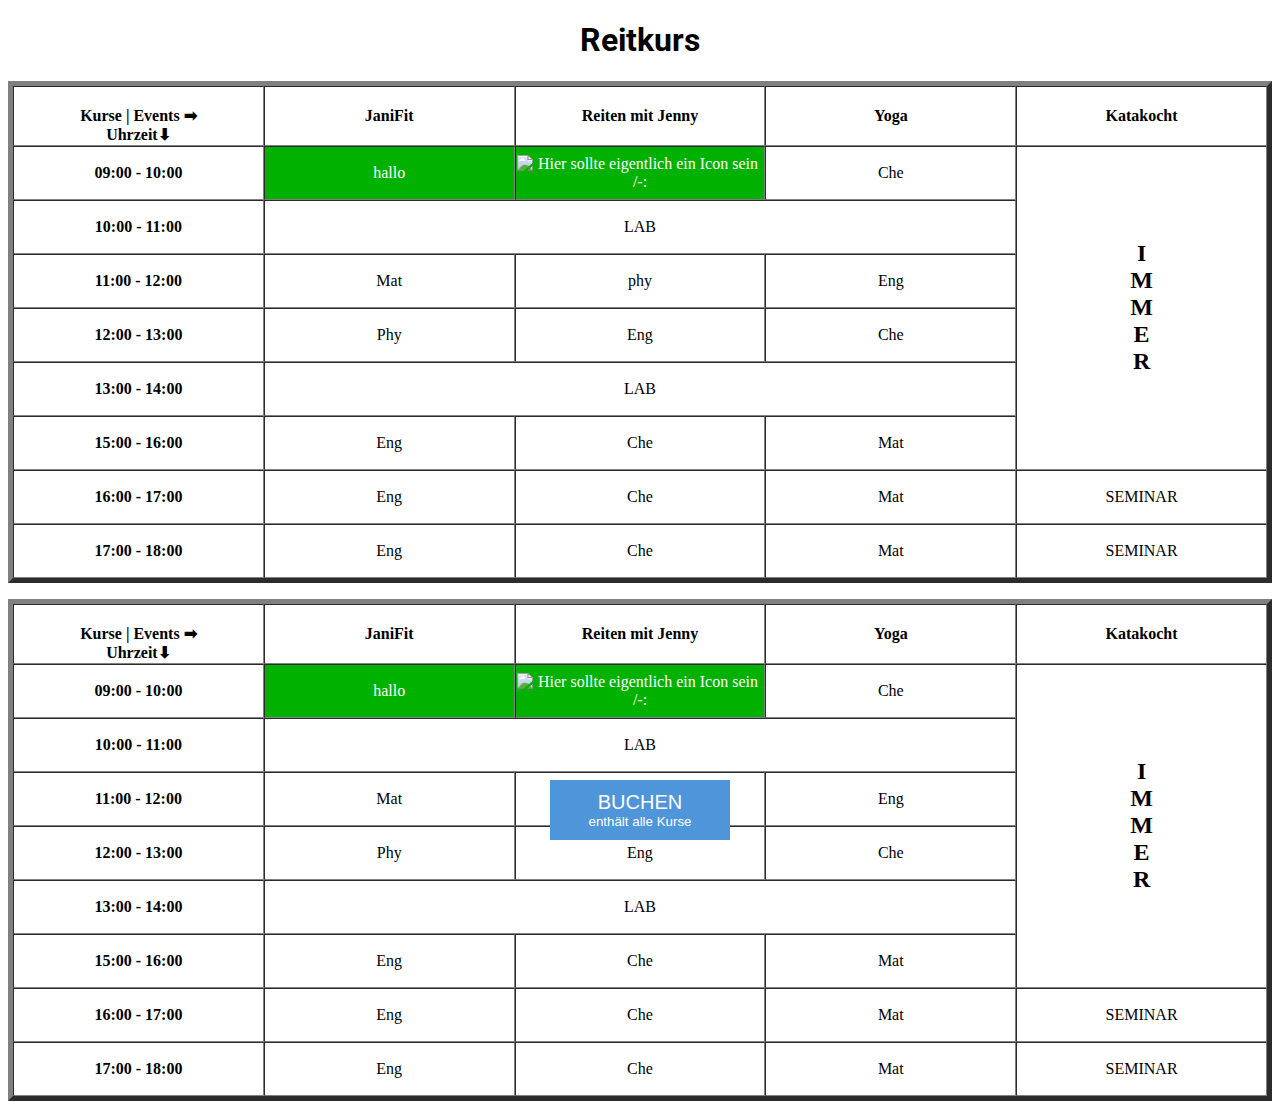
==== uebersicht.html @ 6f0248e9 "Add files via upload" ====
<!DOCTYPE html>
<html>

    <link rel="preconnect" href="https://fonts.googleapis.com">
    <link rel="preconnect" href="https://fonts.gstatic.com" crossorigin>
    <link href="https://fonts.googleapis.com/css2?family=Roboto:wght@300&display=swap" rel="stylesheet">
    
    <head>

    <link rel="stylesheet" href="uebersicht.css">
    <link rel="stylesheet" href="dialoge.css">
    <link rel="stylesheet" href="dialoge.css">
    <link rel="stylesheet" href="style.css">



    </head>

    <body>
        
        <h1>Reitkurs</h1>

        <table border="5" cellspacing="0" align="center" width="100%">
            
            <tr>
                <td align="center" height="50"
                    width="100"><br>
                    <b> Kurse | Events ➡ <br>

                        Uhrzeit⬇</br>
                </td>
                <td align="center" height="50"
                    width="100">
                    <b>JaniFit</b>
                </td>
                <td align="center" height="50"
                    width="100">
                    <b>Reiten mit Jenny</b>
                </td>
                <td align="center" height="50"
                    width="100">
                    <b>Yoga</b>
                </td>
                <td align="center" height="50"
                    width="100">
                    <b>Katakocht</b>
                </td>
            </tr>
            <tr>
                <td align="center" height="50">
                    <b>09:00 - 10:00</b></td>
                <td class="stattfinden" align="center" height="50"><a class="popup" role="button" onclick="dialogOeffnen('janifit9')">hallo</a></td>
                <td class="stattfinden" align="center" height="50"><a class="popup"><img src="horse.svg" alt="Hier sollte eigentlich ein Icon sein /-:"></a></td>
                <td align="center" height="50">Che</td>
                <td rowspan="6" align="center" height="50">
                    <h2>I<br>M<br>M<br>E<br>R</h2>
                </td>
            </tr>
            <tr>
                <td align="center" height="50">
                    <b>10:00 - 11:00</b>
                </td>
                <td colspan="3" align="center"
                    height="50">LAB
                </td>
            </tr>
            <tr>
                <td align="center" height="50">
                    <b>11:00 - 12:00</b>
                </td>
                <td align="center" height="50">Mat</td>
                <td align="center" height="50">phy</td>
                <td align="center" height="50">Eng</td>
            </tr>
            <tr>
                <td align="center" height="50">
                    <b>12:00 - 13:00</b>
                </td>
                <td align="center" height="50">Phy</td>
                <td align="center" height="50">Eng</td>
                <td align="center" height="50">Che</td>
            </tr>
            <tr>
                <td align="center" height="50">
                    <b>13:00 - 14:00</b>
                </td>
                <td colspan="3" align="center"
                    height="50">LAB
                </td>
            </tr>
            <tr>
                <td align="center" height="50">
                    <b>15:00 - 16:00</b>
                </td>
                <td align="center" height="50">Eng</td>
                <td align="center" height="50">Che</td>
                <td align="center" height="50">Mat</td>
            </tr>
            <tr>
                <td align="center" height="50">
                    <b>16:00 - 17:00</b>
                </td>
                <td align="center" height="50">Eng</td>
                <td align="center" height="50">Che</td>
                <td align="center" height="50">Mat</td>
                <td colspan="3" align="center"
                    height="50">SEMINAR
                </td>
            </tr>
            <tr>
                <td align="center" height="50">
                    <b>17:00 - 18:00</b>
                </td>
                <td align="center" height="50">Eng</td>
                <td align="center" height="50">Che</td>
                <td align="center" height="50">Mat</td>
                <td colspan="3" align="center"
                    height="50">SEMINAR
                </td>
            </tr>
        </table>

        <p></p>        


<table border="5" cellspacing="0" align="center" width="100%">
            
            <tr>
                <td align="center" height="50"
                    width="100"><br>
                    <b> Kurse | Events ➡ <br>

                        Uhrzeit⬇</br>
                </td>
                <td align="center" height="50"
                    width="100">
                    <b>JaniFit</b>
                </td>
                <td align="center" height="50"
                    width="100">
                    <b>Reiten mit Jenny</b>
                </td>
                <td align="center" height="50"
                    width="100">
                    <b>Yoga</b>
                </td>
                <td align="center" height="50"
                    width="100">
                    <b>Katakocht</b>
                </td>
            </tr>
            <tr>
                <td align="center" height="50">
                    <b>09:00 - 10:00</b></td>
                <td class="stattfinden" align="center" height="50"><a class="popup" role="button" onclick="dialogOeffnen('janifit9')">hallo</a></td>
                <td class="stattfinden" align="center" height="50"><a class="popup"><img src="horse.svg" alt="Hier sollte eigentlich ein Icon sein /-:"></a></td>
                <td align="center" height="50">Che</td>
                <td rowspan="6" align="center" height="50">
                    <h2>I<br>M<br>M<br>E<br>R</h2>
                </td>
            </tr>
            <tr>
                <td align="center" height="50">
                    <b>10:00 - 11:00</b>
                </td>
                <td colspan="3" align="center"
                    height="50">LAB
                </td>
            </tr>
            <tr>
                <td align="center" height="50">
                    <b>11:00 - 12:00</b>
                </td>
                <td align="center" height="50">Mat</td>
                <td align="center" height="50">phy</td>
                <td align="center" height="50">Eng</td>
            </tr>
            <tr>
                <td align="center" height="50">
                    <b>12:00 - 13:00</b>
                </td>
                <td align="center" height="50">Phy</td>
                <td align="center" height="50">Eng</td>
                <td align="center" height="50">Che</td>
            </tr>
            <tr>
                <td align="center" height="50">
                    <b>13:00 - 14:00</b>
                </td>
                <td colspan="3" align="center"
                    height="50">LAB
                </td>
            </tr>
            <tr>
                <td align="center" height="50">
                    <b>15:00 - 16:00</b>
                </td>
                <td align="center" height="50">Eng</td>
                <td align="center" height="50">Che</td>
                <td align="center" height="50">Mat</td>
            </tr>
            <tr>
                <td align="center" height="50">
                    <b>16:00 - 17:00</b>
                </td>
                <td align="center" height="50">Eng</td>
                <td align="center" height="50">Che</td>
                <td align="center" height="50">Mat</td>
                <td colspan="3" align="center"
                    height="50">SEMINAR
                </td>
            </tr>
            <tr>
                <td align="center" height="50">
                    <b>17:00 - 18:00</b>
                </td>
                <td align="center" height="50">Eng</td>
                <td align="center" height="50">Che</td>
                <td align="center" height="50">Mat</td>
                <td colspan="3" align="center"
                    height="50">SEMINAR
                </td>
            </tr>
        </table>

        <div class="container">
            <div class="center">
              <button class="btn">
                <svg width="180px" height="60px" viewBox="0 0 180 60" class="border">
                  <polyline points="179,1 179,59 1,59 1,1 179,1" class="bg-line" />
                  <polyline points="179,1 179,59 1,59 1,1 179,1" class="hl-line" />
                </svg>
                <span>BUCHEN</span>
                <br>
                <p1>enthält alle Kurse</p1>
              </button>
            </div>
          </div>

        <div id="body-overlay"></div>

        <div class="dialog" id="janifit9">
            <a role="button" class="dialog-schliessen-button" onclick="dialogSchliessen('janifit9')">
                <img src="cross.png" width="30px">
            </a>
            <h3>JaniFit</h3>
            <p>Beschreibung des Kurses</p>
        </div>

    </body>
    <script src="dialoge.js"></script>

</html>
---- uebersicht.css ----
a{
    color: white;
}
h1{
    font-family: 'Roboto', sans-serif;
    text-align: center;
}
.stattfinden{
    color: rgb(255, 255, 255);
    background-color: rgb(0, 177, 0);
    transition: all 1s;
    
    
}
.stattfinden:hover{
    
    background-color: rgb(0, 225, 0);
}
img{
    height: 100%;
}
---- dialoge.css ----
#body-overlay {
    position: fixed;
    top: 0;
    right: 0;
    bottom: 0;
    left: 0;
    background-color: rgba(0, 0, 0, 0.8);
    opacity: 0;
    pointer-events: none;
    transition: opacity 300ms ease-in-out;
}

.dialog {
    position: fixed;
    left: 50%;
    top: 50%;
    transform: translate(-50%, -50%);
    padding: 20px;
    background-color: white;
    color: black;
    border-radius: 8px;
    box-shadow: 8px 8px 16px rgba(255, 255, 255, 0.1);
    opacity: 0;
    pointer-events: none;
    transition: opacity 300ms ease-in-out;
}

#body-overlay.sichtbar, .dialog.sichtbar {
    opacity: 1;
    pointer-events: auto;
}

#loslegen-dialog {
    width: 25%;
}

.dialog-schliessen-button {
    position: absolute;
    top: 10px;
    right: 10px;
    font-size: 32px;
    line-height: 32px;
    color: rgba(0, 0, 0, 0.4);
    text-decoration: none;
    cursor: pointer;
}
---- dialoge.css ----
#body-overlay {
    position: fixed;
    top: 0;
    right: 0;
    bottom: 0;
    left: 0;
    background-color: rgba(0, 0, 0, 0.8);
    opacity: 0;
    pointer-events: none;
    transition: opacity 300ms ease-in-out;
}

.dialog {
    position: fixed;
    left: 50%;
    top: 50%;
    transform: translate(-50%, -50%);
    padding: 20px;
    background-color: white;
    color: black;
    border-radius: 8px;
    box-shadow: 8px 8px 16px rgba(255, 255, 255, 0.1);
    opacity: 0;
    pointer-events: none;
    transition: opacity 300ms ease-in-out;
}

#body-overlay.sichtbar, .dialog.sichtbar {
    opacity: 1;
    pointer-events: auto;
}

#loslegen-dialog {
    width: 25%;
}

.dialog-schliessen-button {
    position: absolute;
    top: 10px;
    right: 10px;
    font-size: 32px;
    line-height: 32px;
    color: rgba(0, 0, 0, 0.4);
    text-decoration: none;
    cursor: pointer;
}
---- style.css ----
.popup{
    cursor: pointer;
}

@import url('https://fonts.googleapis.com/css?family=Lato:100&display=swap');

.container {
    width: 400px;
    height: 400px;
    position: fixed;
    left: 50%;
    top: 90%;
    transform: translate(-50%, -50%);
    display: flex;
    justify-content: center;
    align-items: center;
  }
  
  .center {
    width: 180px;
    height: 60px;
    position: absolute;
  }
  
  .btn {
    width: 180px;
  height: 60px;
    cursor: pointer;
    background: transparent;
    border: 1px solid #4F95DA;
    outline: none;
    transition: 1s ease-in-out;
    background: #4F95DA;
  }
  
  svg {
    position: absolute;
    left: 0;
    top: 0;
    fill: none;
    stroke: rgb(255, 255, 255);
    stroke-dasharray: 150 480;
    stroke-dashoffset: 150;
    transition: 1s ease-in-out;
  }
  
  .btn:hover {
    transition: 1s ease-in-out;
    background: #58a9fa;
    color: rgb(255, 255, 255);
  }
  
  .btn:hover svg {
    stroke-dashoffset: -480;
  }
  
  .btn span {
    color: rgb(255, 255, 255);
    font-size: 20px;
  }

p1{
    color: white;
}
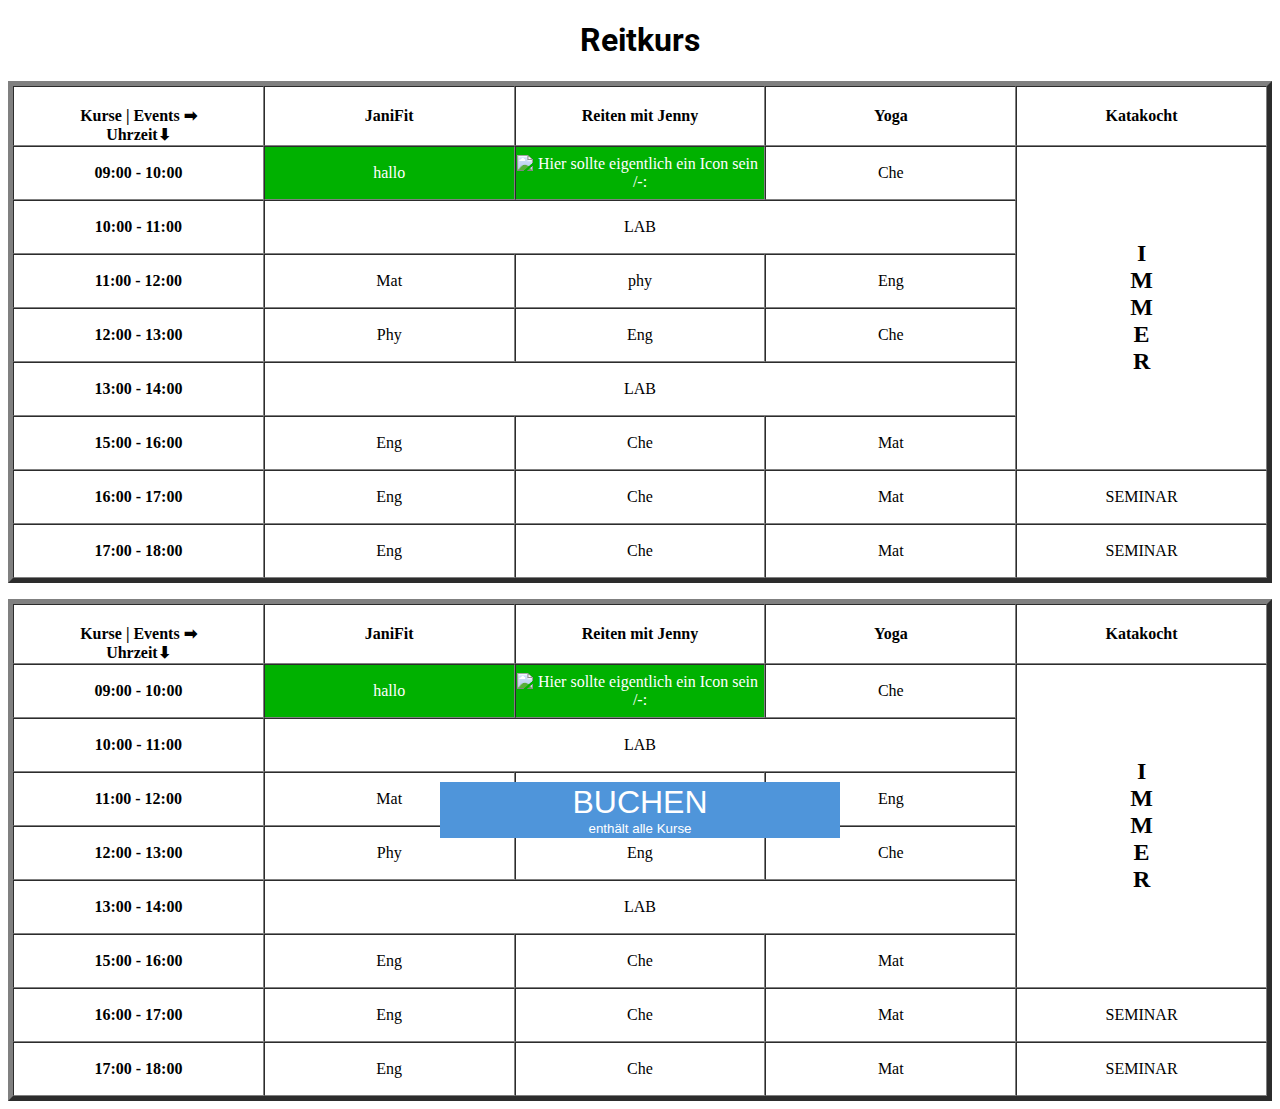
==== commit 1a1567ce: "Rename index.html to uebersicht.html" ====
--- a/uebersicht.html
+++ b/uebersicht.html
@@ -226,11 +226,7 @@
         <div class="container">
             <div class="center">
               <button class="btn">
-                <svg width="180px" height="60px" viewBox="0 0 180 60" class="border">
-                  <polyline points="179,1 179,59 1,59 1,1 179,1" class="bg-line" />
-                  <polyline points="179,1 179,59 1,59 1,1 179,1" class="hl-line" />
-                </svg>
-                <span>BUCHEN</span>
+                <span class="buchenschrift">BUCHEN</span>
                 <br>
                 <p1>enthält alle Kurse</p1>
               </button>
@@ -250,4 +246,4 @@
     </body>
     <script src="dialoge.js"></script>
 
-</html>+</html>
--- a/style.css
+++ b/style.css
@@ -17,14 +17,12 @@
   }
   
   .center {
-    width: 180px;
-    height: 60px;
+    width: 100%;
     position: absolute;
   }
   
   .btn {
-    width: 180px;
-  height: 60px;
+    width: 100%;
     cursor: pointer;
     background: transparent;
     border: 1px solid #4F95DA;
@@ -39,7 +37,7 @@
     top: 0;
     fill: none;
     stroke: rgb(255, 255, 255);
-    stroke-dasharray: 150 480;
+    stroke-dasharray: 180 480;
     stroke-dashoffset: 150;
     transition: 1s ease-in-out;
   }
@@ -47,16 +45,11 @@
   .btn:hover {
     transition: 1s ease-in-out;
     background: #58a9fa;
-    color: rgb(255, 255, 255);
   }
-  
-  .btn:hover svg {
-    stroke-dashoffset: -480;
-  }
-  
-  .btn span {
-    color: rgb(255, 255, 255);
-    font-size: 20px;
+
+  .buchenschrift{
+    font-size: xx-large;
+    color: white;
   }
 
 p1{
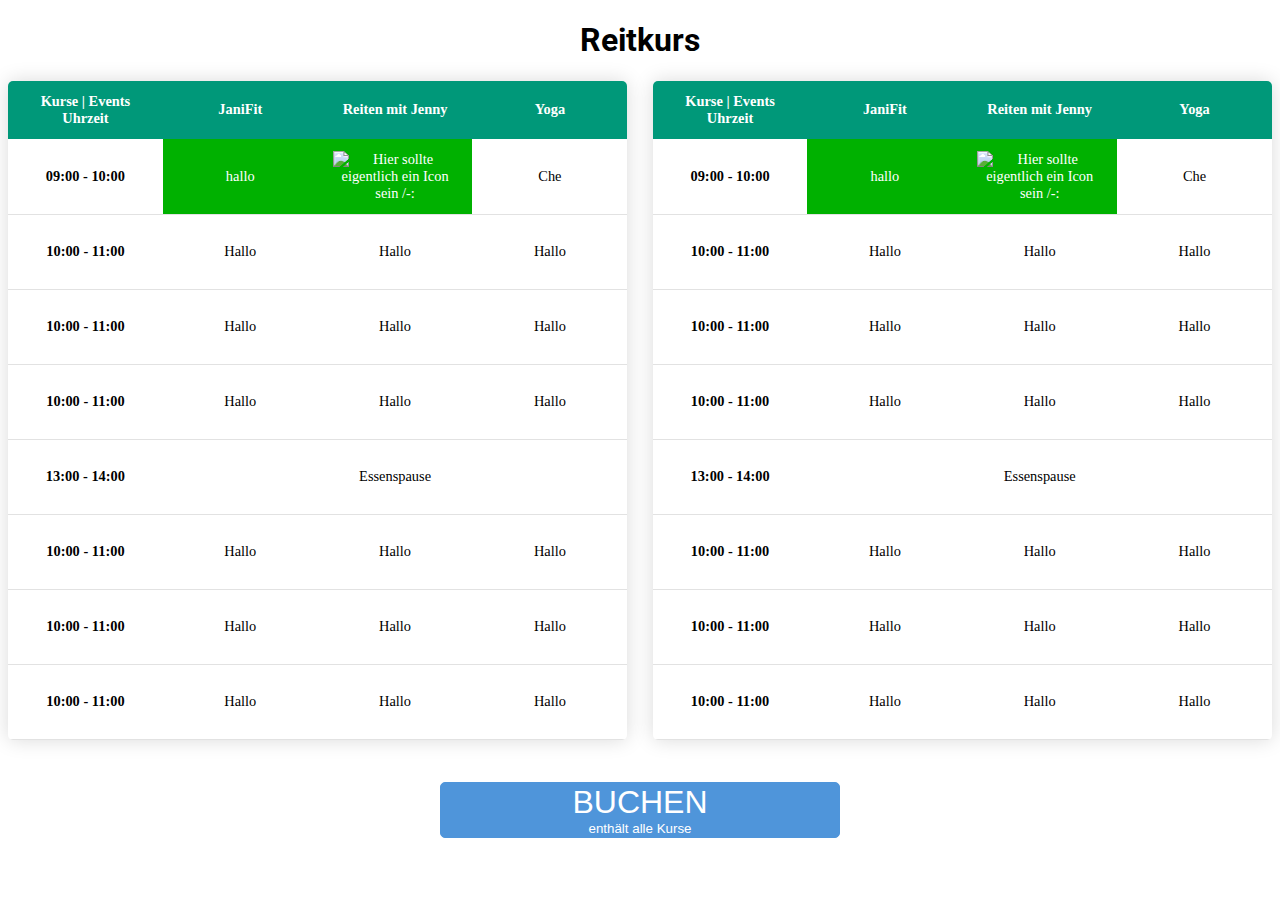
==== commit f416ae58: "Update uebersicht.html" ====
--- a/uebersicht.html
+++ b/uebersicht.html
@@ -7,7 +7,6 @@
     
     <head>
 
-    <link rel="stylesheet" href="uebersicht.css">
     <link rel="stylesheet" href="dialoge.css">
     <link rel="stylesheet" href="dialoge.css">
     <link rel="stylesheet" href="style.css">
@@ -20,208 +19,201 @@
         
         <h1>Reitkurs</h1>
 
-        <table border="5" cellspacing="0" align="center" width="100%">
+        <table align="center" class="table" id="tableleft">
             
-            <tr>
-                <td align="center" height="50"
-                    width="100"><br>
-                    <b> Kurse | Events ➡ <br>
-
-                        Uhrzeit⬇</br>
-                </td>
-                <td align="center" height="50"
-                    width="100">
-                    <b>JaniFit</b>
-                </td>
-                <td align="center" height="50"
-                    width="100">
-                    <b>Reiten mit Jenny</b>
-                </td>
-                <td align="center" height="50"
-                    width="100">
-                    <b>Yoga</b>
-                </td>
-                <td align="center" height="50"
-                    width="100">
-                    <b>Katakocht</b>
-                </td>
-            </tr>
-            <tr>
-                <td align="center" height="50">
-                    <b>09:00 - 10:00</b></td>
-                <td class="stattfinden" align="center" height="50"><a class="popup" role="button" onclick="dialogOeffnen('janifit9')">hallo</a></td>
-                <td class="stattfinden" align="center" height="50"><a class="popup"><img src="horse.svg" alt="Hier sollte eigentlich ein Icon sein /-:"></a></td>
-                <td align="center" height="50">Che</td>
-                <td rowspan="6" align="center" height="50">
-                    <h2>I<br>M<br>M<br>E<br>R</h2>
-                </td>
-            </tr>
-            <tr>
-                <td align="center" height="50">
-                    <b>10:00 - 11:00</b>
-                </td>
-                <td colspan="3" align="center"
-                    height="50">LAB
-                </td>
-            </tr>
-            <tr>
-                <td align="center" height="50">
-                    <b>11:00 - 12:00</b>
-                </td>
-                <td align="center" height="50">Mat</td>
-                <td align="center" height="50">phy</td>
-                <td align="center" height="50">Eng</td>
-            </tr>
-            <tr>
-                <td align="center" height="50">
-                    <b>12:00 - 13:00</b>
-                </td>
-                <td align="center" height="50">Phy</td>
-                <td align="center" height="50">Eng</td>
-                <td align="center" height="50">Che</td>
-            </tr>
-            <tr>
-                <td align="center" height="50">
-                    <b>13:00 - 14:00</b>
-                </td>
-                <td colspan="3" align="center"
-                    height="50">LAB
-                </td>
-            </tr>
-            <tr>
-                <td align="center" height="50">
-                    <b>15:00 - 16:00</b>
-                </td>
-                <td align="center" height="50">Eng</td>
-                <td align="center" height="50">Che</td>
-                <td align="center" height="50">Mat</td>
-            </tr>
-            <tr>
-                <td align="center" height="50">
-                    <b>16:00 - 17:00</b>
-                </td>
-                <td align="center" height="50">Eng</td>
-                <td align="center" height="50">Che</td>
-                <td align="center" height="50">Mat</td>
-                <td colspan="3" align="center"
-                    height="50">SEMINAR
-                </td>
-            </tr>
-            <tr>
-                <td align="center" height="50">
-                    <b>17:00 - 18:00</b>
-                </td>
-                <td align="center" height="50">Eng</td>
-                <td align="center" height="50">Che</td>
-                <td align="center" height="50">Mat</td>
-                <td colspan="3" align="center"
-                    height="50">SEMINAR
-                </td>
-            </tr>
+            <thead>
+                <tr align="center">
+                    <td width="100">Kurse | Events<br>Uhrzeit</td>
+                    <td width="100">JaniFit</td>
+                    <td width="100">Reiten mit Jenny</td>
+                    <td width="100">Yoga </td>
+                </tr>
+            </thead>
+
+            <tbody>
+                <tr align="center" >
+                    <td height="50"><b>09:00 - 10:00</b></td>
+                    <td class="stattfinden"><a class="popup" role="button" onclick="dialogOeffnen('janifit9')">hallo</a></td>
+                    <td class="stattfinden"><a class="popup"><img src="horse.svg" alt="Hier sollte eigentlich ein Icon sein /-:"></a></td>
+                    <td>Che</td>
+                 </tr>
+            </tbody>
+
+            <tbody>
+                <tr align="center">
+                    <td height="50"><b>10:00 - 11:00</b></td>
+                    <td>Hallo</td>
+                    <td>Hallo</td>
+                    <td>Hallo</td>
+                </tr>
+            </tbody>
+
+            <tbody>
+                <tr align="center">
+                    <td height="50"><b>10:00 - 11:00</b></td>
+                    <td>Hallo</td>
+                    <td>Hallo</td>
+                    <td>Hallo</td>
+                </tr>
+            </tbody>
+
+            <tbody>
+                <tr align="center">
+                    <td height="50"><b>10:00 - 11:00</b></td>
+                    <td>Hallo</td>
+                    <td>Hallo</td>
+                    <td>Hallo</td>
+                </tr>
+            </tbody>
+
+            <tbody>
+                <tr align="center">
+                    <td height="50"><b>13:00 - 14:00</b></td>
+                    <td colspan="3" align="center">Essenspause</td>
+                </tr>
+            </tbody>
+
+            <tbody>
+                <tr align="center">
+                    <td height="50"><b>10:00 - 11:00</b></td>
+                    <td>Hallo</td>
+                    <td>Hallo</td>
+                    <td>Hallo</td>
+                </tr>
+            </tbody>
+
+            <tbody>
+                <tr align="center">
+                    <td height="50"><b>10:00 - 11:00</b></td>
+                    <td>Hallo</td>
+                    <td>Hallo</td>
+                    <td>Hallo</td>
+                </tr>
+            </tbody>
+
+            <tbody>
+                <tr align="center">
+                    <td height="50"><b>10:00 - 11:00</b></td>
+                    <td>Hallo</td>
+                    <td>Hallo</td>
+                    <td>Hallo</td>
+                </tr>
+            </tbody>
+
         </table>
 
         <p></p>        
 
 
-<table border="5" cellspacing="0" align="center" width="100%">
+        <table align="center" class="table">
             
-            <tr>
-                <td align="center" height="50"
-                    width="100"><br>
-                    <b> Kurse | Events ➡ <br>
-
-                        Uhrzeit⬇</br>
-                </td>
-                <td align="center" height="50"
-                    width="100">
-                    <b>JaniFit</b>
-                </td>
-                <td align="center" height="50"
-                    width="100">
-                    <b>Reiten mit Jenny</b>
-                </td>
-                <td align="center" height="50"
-                    width="100">
-                    <b>Yoga</b>
-                </td>
-                <td align="center" height="50"
-                    width="100">
-                    <b>Katakocht</b>
-                </td>
-            </tr>
-            <tr>
-                <td align="center" height="50">
-                    <b>09:00 - 10:00</b></td>
-                <td class="stattfinden" align="center" height="50"><a class="popup" role="button" onclick="dialogOeffnen('janifit9')">hallo</a></td>
-                <td class="stattfinden" align="center" height="50"><a class="popup"><img src="horse.svg" alt="Hier sollte eigentlich ein Icon sein /-:"></a></td>
-                <td align="center" height="50">Che</td>
-                <td rowspan="6" align="center" height="50">
-                    <h2>I<br>M<br>M<br>E<br>R</h2>
-                </td>
-            </tr>
-            <tr>
-                <td align="center" height="50">
-                    <b>10:00 - 11:00</b>
-                </td>
-                <td colspan="3" align="center"
-                    height="50">LAB
-                </td>
-            </tr>
-            <tr>
-                <td align="center" height="50">
-                    <b>11:00 - 12:00</b>
-                </td>
-                <td align="center" height="50">Mat</td>
-                <td align="center" height="50">phy</td>
-                <td align="center" height="50">Eng</td>
-            </tr>
-            <tr>
-                <td align="center" height="50">
-                    <b>12:00 - 13:00</b>
-                </td>
-                <td align="center" height="50">Phy</td>
-                <td align="center" height="50">Eng</td>
-                <td align="center" height="50">Che</td>
-            </tr>
-            <tr>
-                <td align="center" height="50">
-                    <b>13:00 - 14:00</b>
-                </td>
-                <td colspan="3" align="center"
-                    height="50">LAB
-                </td>
-            </tr>
-            <tr>
-                <td align="center" height="50">
-                    <b>15:00 - 16:00</b>
-                </td>
-                <td align="center" height="50">Eng</td>
-                <td align="center" height="50">Che</td>
-                <td align="center" height="50">Mat</td>
-            </tr>
-            <tr>
-                <td align="center" height="50">
-                    <b>16:00 - 17:00</b>
-                </td>
-                <td align="center" height="50">Eng</td>
-                <td align="center" height="50">Che</td>
-                <td align="center" height="50">Mat</td>
-                <td colspan="3" align="center"
-                    height="50">SEMINAR
-                </td>
-            </tr>
-            <tr>
-                <td align="center" height="50">
-                    <b>17:00 - 18:00</b>
-                </td>
-                <td align="center" height="50">Eng</td>
-                <td align="center" height="50">Che</td>
-                <td align="center" height="50">Mat</td>
-                <td colspan="3" align="center"
-                    height="50">SEMINAR
-                </td>
-            </tr>
+            <thead>
+                <tr align="center">
+                    <td width="100">Kurse | Events<br>Uhrzeit</td>
+                    <td width="100">JaniFit</td>
+                    <td width="100">Reiten mit Jenny</td>
+                    <td width="100">Yoga </td>
+                </tr>
+            </thead>
+
+            <tbody>
+                <tr align="center" >
+                    <td height="50"><b>09:00 - 10:00</b></td>
+                    <td class="stattfinden"><a class="popup" role="button" onclick="dialogOeffnen('janifit9')">hallo</a></td>
+                    <td class="stattfinden"><a class="popup"><img src="horse.svg" alt="Hier sollte eigentlich ein Icon sein /-:"></a></td>
+                    <td>Che</td>
+                 </tr>
+            </tbody>
+
+            <tbody>
+                <tr align="center">
+                    <td height="50"><b>10:00 - 11:00</b></td>
+                    <td>Hallo</td>
+                    <td>Hallo</td>
+                    <td>Hallo</td>
+                </tr>
+            </tbody>
+
+            <tbody>
+                <tr align="center">
+                    <td height="50"><b>10:00 - 11:00</b></td>
+                    <td>Hallo</td>
+                    <td>Hallo</td>
+                    <td>Hallo</td>
+                </tr>
+            </tbody>
+
+            <tbody>
+                <tr align="center">
+                    <td height="50"><b>10:00 - 11:00</b></td>
+                    <td>Hallo</td>
+                    <td>Hallo</td>
+                    <td>Hallo</td>
+                </tr>
+            </tbody>
+
+            <tbody>
+                <tr align="center">
+                    <td height="50"><b>13:00 - 14:00</b></td>
+                    <td colspan="3" align="center">Essenspause</td>
+                </tr>
+            </tbody>
+
+            <tbody>
+                <tr align="center">
+                    <td height="50"><b>10:00 - 11:00</b></td>
+                    <td>Hallo</td>
+                    <td>Hallo</td>
+                    <td>Hallo</td>
+                </tr>
+            </tbody>
+
+            <tbody>
+                <tr align="center">
+                    <td height="50"><b>10:00 - 11:00</b></td>
+                    <td>Hallo</td>
+                    <td>Hallo</td>
+                    <td>Hallo</td>
+                </tr>
+            </tbody>
+
+            <tbody>
+                <tr align="center">
+                    <td height="50"><b>10:00 - 11:00</b></td>
+                    <td>Hallo</td>
+                    <td>Hallo</td>
+                    <td>Hallo</td>
+                </tr>
+            </tbody>
+            
         </table>
+
+        <!--mobile Ansicht-->
+
+    <div class="basis-card">
+        <div class="basis-header">ID: 1</div>
+        <div><span>Name:</span> Max Mustermann</div>
+        <div><span>Email:</span> max@mail.de</div>
+        <div><span>Beruf:</span> Entwickler</div>
+        <div><span>Alter:</span> 28 Jahre alt</div>
+      </div>
+      <div class="basis-card">
+        <div class="basis-header">ID: 2</div>
+        <div><span>Name:</span> John Doe</div>
+        <div><span>Email:</span> john@mail.de</div>
+        <div><span>Beruf:</span> Designer</div>
+        <div><span>Alter:</span> 33 Jahre alt</div>
+      </div>
+      <div class="basis-card">
+        <div class="basis-header">ID: 3</div>
+        <div><span>Name:</span> Tim Tayler</div>
+        <div><span>Email:</span> tom@mail.de</div>
+        <div><span>Beruf:</span> Koch</div>
+        <div><span>Alter:</span> 42 Jahre alt</div>
+      </div>
+
+        <!--mobile Ansicht ende-->
+
 
         <div class="container">
             <div class="center">
--- a/style.css
+++ b/style.css
@@ -1,57 +1,158 @@
-.popup{
-    cursor: pointer;
+.popup {
+  cursor: pointer;
 }
 
 @import url('https://fonts.googleapis.com/css?family=Lato:100&display=swap');
 
 .container {
-    width: 400px;
-    height: 400px;
-    position: fixed;
-    left: 50%;
-    top: 90%;
-    transform: translate(-50%, -50%);
-    display: flex;
-    justify-content: center;
-    align-items: center;
+  width: 400px;
+  height: 400px;
+  position: fixed;
+  left: 50%;
+  top: 90%;
+  transform: translate(-50%, -50%);
+  display: flex;
+  justify-content: center;
+  align-items: center;
+}
+
+.center {
+  width: 100%;
+  position: absolute;
+}
+
+.btn {
+  width: 100%;
+  cursor: pointer;
+  background: transparent;
+  border: 1px solid #4F95DA;
+  outline: none;
+  transition: 1s ease-in-out;
+  background: #4F95DA;
+  border-radius: 5px;
+}
+
+.btn:hover {
+  transition: 1s ease-in-out;
+  background: #58a9fa;
+  border-radius: 10px;
+}
+
+.buchenschrift {
+  font-size: xx-large;
+  color: white;
+}
+
+p1 {
+  color: white;
+}
+
+.table {
+  border-collapse: collapse;
+  font-size: 0.9em;
+  height: "50";
+  border-radius: 5px 5px 5px 5px;
+  overflow: hidden;
+  box-shadow: 0 0 20px rgba(0, 0, 0, 0.15);
+}
+
+.table thead tr {
+  background-color: #009879;
+  color: white;
+  font-weight: bold;
+}
+
+.table th,
+.table td {
+  padding: 12px 15px;
+}
+
+.table tbody {
+  border-bottom: 1px solid #dddd;
+}
+
+@media only screen and (max-width:1080px) {
+
+  /* For mobile phones: */
+  .table {
+    float: none;
+    width: auto;
   }
-  
-  .center {
-    width: 100%;
-    position: absolute;
-  }
-  
-  .btn {
-    width: 100%;
-    cursor: pointer;
-    background: transparent;
-    border: 1px solid #4F95DA;
-    outline: none;
-    transition: 1s ease-in-out;
-    background: #4F95DA;
-  }
-  
-  svg {
-    position: absolute;
-    left: 0;
-    top: 0;
-    fill: none;
-    stroke: rgb(255, 255, 255);
-    stroke-dasharray: 180 480;
-    stroke-dashoffset: 150;
-    transition: 1s ease-in-out;
-  }
-  
-  .btn:hover {
-    transition: 1s ease-in-out;
-    background: #58a9fa;
+}
+
+@media only screen and (min-width:1100px) {
+
+  /* For desktop phones: */
+  .table {
+    float: left;
+    width: 49%;
   }
 
-  .buchenschrift{
-    font-size: xx-large;
-    color: white;
+  #tableleft {
+    margin-right: 2%;
+  }
+}
+
+a {
+  color: white;
+}
+
+h1 {
+  font-family: 'Roboto', sans-serif;
+  text-align: center;
+}
+
+.stattfinden {
+  color: rgb(255, 255, 255);
+  background-color: rgb(0, 177, 0);
+  transition: all 1s;
+  padding: 10px;
+}
+
+.stattfinden:hover {
+  background-color: rgb(0, 225, 0);
+  border-radius: 5px;
+}
+
+img {
+  height: 100%;
+}
+
+/* Variante A */
+.basis-card {
+  display: none;
+  width: 100%;
+  margin-bottom: 20px;
+}
+
+.basis-header {
+  background-color: rebeccapurple;
+  color: white;
+  border-radius: 5px 5px 0 0;
+  padding: 10px;
+  font-weight: bold;
+}
+
+.basis-card div {
+  padding: 10px;
+  border-bottom: 1px solid #ccc;
+}
+
+.basis-card div:last-of-type {
+  border-bottom: 2px solid rebeccapurple;
+}
+
+.basis-card div > span {
+  color: rebeccapurple;
+  font-weight: bold;
+}
+
+@media screen and (max-width: 578px) {
+  table.table {
+    display: none;
   }
 
-p1{
-    color: white;
+  .basis-card {
+    display: block;
+  }
 }
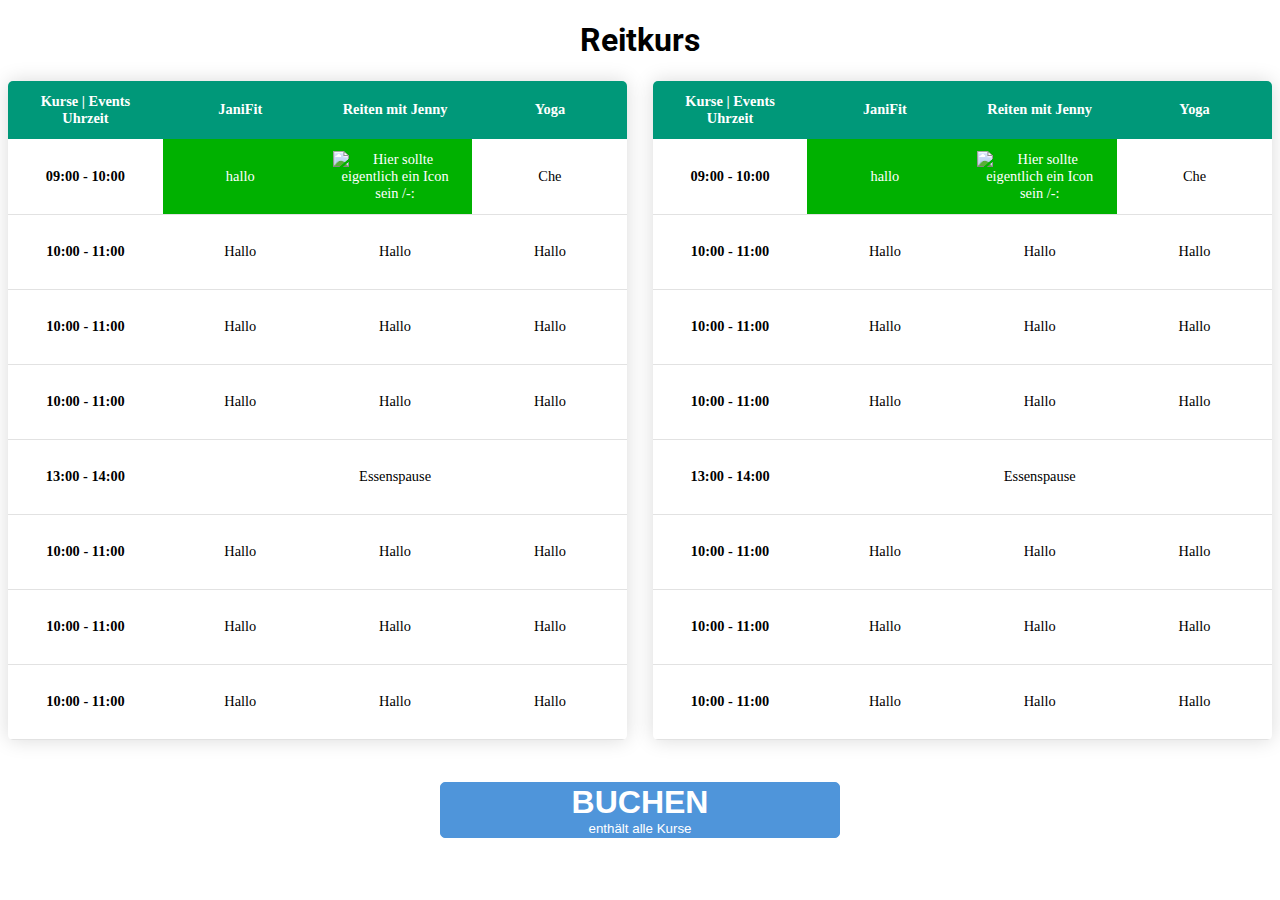
==== commit 12b7b6a5: "Add files via upload" ====
--- a/uebersicht.html
+++ b/uebersicht.html
@@ -10,6 +10,8 @@
     <link rel="stylesheet" href="dialoge.css">
     <link rel="stylesheet" href="dialoge.css">
     <link rel="stylesheet" href="style.css">
+    <meta name="viewport" content="width=device-width, initial-scale=1.0">
+
 
 
 
@@ -20,7 +22,6 @@
         <h1>Reitkurs</h1>
 
         <table align="center" class="table" id="tableleft">
-            
             <thead>
                 <tr align="center">
                     <td width="100">Kurse | Events<br>Uhrzeit</td>
@@ -106,7 +107,6 @@
 
 
         <table align="center" class="table">
-            
             <thead>
                 <tr align="center">
                     <td width="100">Kurse | Events<br>Uhrzeit</td>
@@ -191,27 +191,58 @@
         <!--mobile Ansicht-->
 
     <div class="basis-card">
-        <div class="basis-header">ID: 1</div>
-        <div><span>Name:</span> Max Mustermann</div>
+        <div class="basis-header">09:00 - 10:00</div>
+        <div class="stattfindenm"><a class="popup" role="button" onclick="dialogOeffnen('janifit9')"><span>JaniFit:</span> Der erste Kurs des Tages</a></div>
         <div><span>Email:</span> max@mail.de</div>
         <div><span>Beruf:</span> Entwickler</div>
         <div><span>Alter:</span> 28 Jahre alt</div>
       </div>
       <div class="basis-card">
-        <div class="basis-header">ID: 2</div>
+        <div class="basis-header">10:00 - 11:00</div>
         <div><span>Name:</span> John Doe</div>
         <div><span>Email:</span> john@mail.de</div>
         <div><span>Beruf:</span> Designer</div>
         <div><span>Alter:</span> 33 Jahre alt</div>
       </div>
       <div class="basis-card">
-        <div class="basis-header">ID: 3</div>
-        <div><span>Name:</span> Tim Tayler</div>
-        <div><span>Email:</span> tom@mail.de</div>
-        <div><span>Beruf:</span> Koch</div>
-        <div><span>Alter:</span> 42 Jahre alt</div>
-      </div>
-
+        <div class="basis-header">11:00 - 12:00</div>
+        <div><span>Janifit:</span> Der Kurs vorm Mittag</div>
+        <div><span>Reiten mit Jenny:</span> REITEN!!!</div>
+        <div><span>Yoga:</span> entspannen...</div>
+        <div><span>Katikoch:</span> Vorm Mittag kochen lernen</div>
+      </div>
+      <div class="basis-card">
+        <div class="basis-header">12:00 - 13:00</div>
+        <div><span>Janifit:</span> Der Kurs vorm Mittag</div>
+        <div><span>Reiten mit Jenny:</span> REITEN!!!</div>
+        <div><span>Yoga:</span> entspannen...</div>
+        <div><span>Katikoch:</span> Vorm Mittag kochen lernen</div>
+      </div>
+      <div class="basis-card">
+        <div class="basis-header">13:00 - 14:00</div>
+        <div><span>Essenspause</span></div>
+      </div>
+      <div class="basis-card">
+        <div class="basis-header">14:00 - 15:00</div>
+        <div><span>Janifit:</span> Der Kurs vorm Mittag</div>
+        <div><span>Reiten mit Jenny:</span> REITEN!!!</div>
+        <div><span>Yoga:</span> entspannen...</div>
+        <div><span>Katikoch:</span> Vorm Mittag kochen lernen</div>
+      </div>
+      <div class="basis-card">
+        <div class="basis-header">15:00 - 16:00</div>
+        <div><span>Janifit:</span> Der Kurs vorm Mittag</div>
+        <div><span>Reiten mit Jenny:</span> REITEN!!!</div>
+        <div><span>Yoga:</span> entspannen...</div>
+        <div><span>Katikoch:</span> Vorm Mittag kochen lernen</div>
+      </div>
+      <div class="basis-card">
+        <div class="basis-header">16:00 - 17:00</div>
+        <div><span>Janifit:</span> Der Kurs vorm Mittag</div>
+        <div><span>Reiten mit Jenny:</span> REITEN!!!</div>
+        <div><span>Yoga:</span> entspannen...</div>
+        <div><span>Katikoch:</span> Vorm Mittag kochen lernen</div>
+      </div>
         <!--mobile Ansicht ende-->
 
 
@@ -232,10 +263,11 @@
                 <img src="cross.png" width="30px">
             </a>
             <h3>JaniFit</h3>
-            <p>Beschreibung des Kurses</p>
+            <p2>Beschreibung des Kurses</p2>
+            <button class="bookcours">Zum Reserviereng Buchen</button>
         </div>
 
     </body>
     <script src="dialoge.js"></script>
 
-</html>
+</html>--- a/dialoge.css
+++ b/dialoge.css
@@ -43,4 +43,19 @@
     color: rgba(0, 0, 0, 0.4);
     text-decoration: none;
     cursor: pointer;
+}
+
+.bookcours{
+    border-radius: 10px;
+    border: 0;
+    color: white;
+    background-color: rebeccapurple;
+    height: 40px;
+    width: 100%;
+    margin-top: 10px;
+    transition: 0.5s ease-in-out;
+}
+
+.bookcours:hover{
+    background-color: rgb(152, 0, 152);
 }--- a/dialoge.css
+++ b/dialoge.css
@@ -43,4 +43,19 @@
     color: rgba(0, 0, 0, 0.4);
     text-decoration: none;
     cursor: pointer;
+}
+
+.bookcours{
+    border-radius: 10px;
+    border: 0;
+    color: white;
+    background-color: rebeccapurple;
+    height: 40px;
+    width: 100%;
+    margin-top: 10px;
+    transition: 0.5s ease-in-out;
+}
+
+.bookcours:hover{
+    background-color: rgb(152, 0, 152);
 }--- a/style.css
+++ b/style.css
@@ -142,12 +142,14 @@
   border-bottom: 2px solid rebeccapurple;
 }
 
-.basis-card div > span {
+
+span{
   color: rebeccapurple;
   font-weight: bold;
 }
 
-@media screen and (max-width: 578px) {
+@media all and (max-width: 600px) {
+  
   table.table {
     display: none;
   }
@@ -155,4 +157,13 @@
   .basis-card {
     display: block;
   }
-}
+  .popup{
+    color: black;
+  }
+  p{
+    color: white;
+  }
+  .stattfindenm{
+    color: rgb(0, 255, 0);
+  }
+}